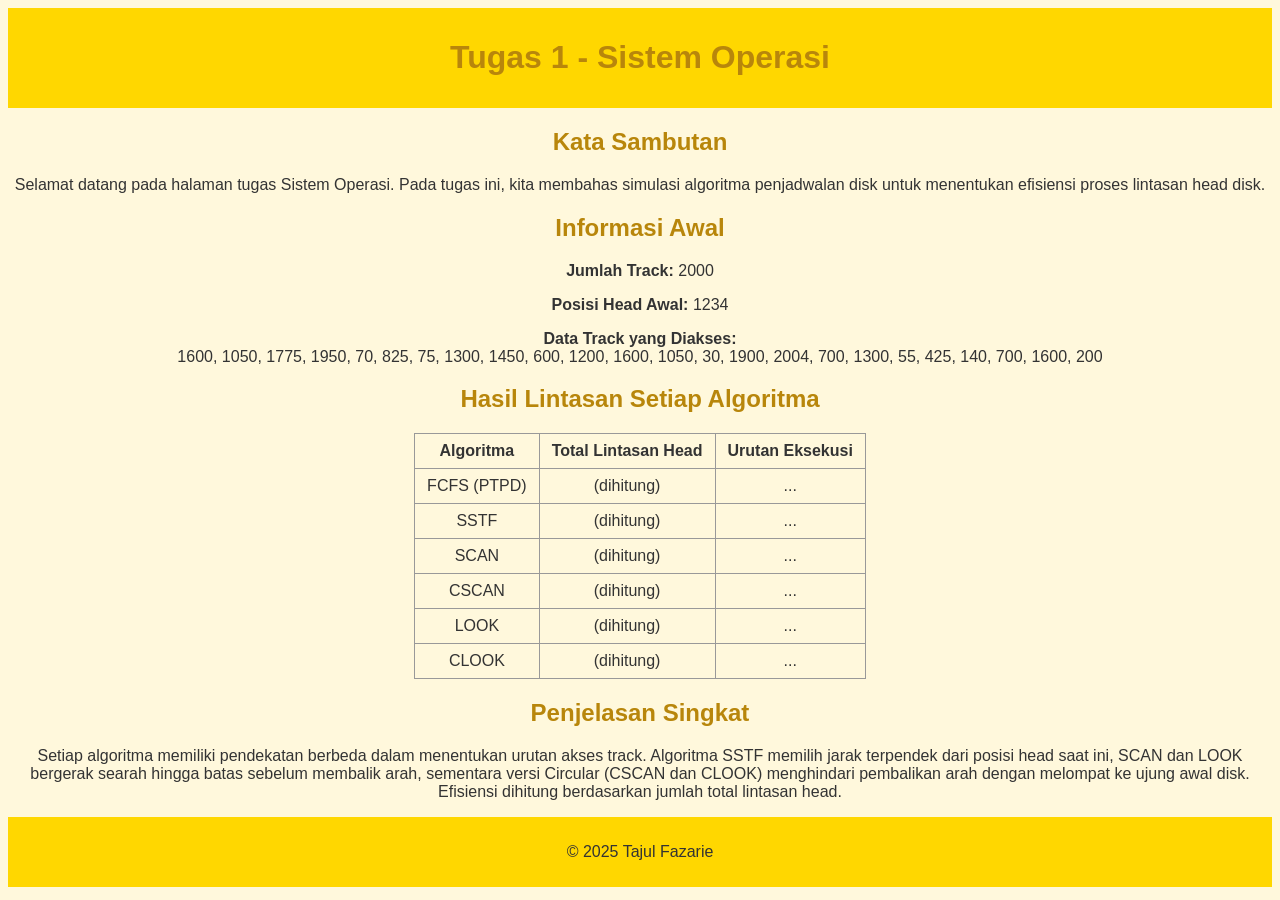
==== tugas1.html @ 2b31c762 "Create tugas1.html" ====
<!DOCTYPE html>
<html lang="id">
<head>
    <meta charset="UTF-8">
    <title>Tugas 1 - Sistem Operasi</title>
    <style>
        body { font-family: Arial, sans-serif; background: #fff8dc; color: #333; text-align: center; }
        header, footer { background-color: #ffd700; padding: 10px; }
        table { margin: 0 auto; border-collapse: collapse; }
        th, td { border: 1px solid #999; padding: 8px 12px; }
        h1, h2 { color: #b8860b; }
    </style>
</head>
<body>
    <header>
        <h1>Tugas 1 - Sistem Operasi</h1>
    </header>

    <main>
        <h2>Kata Sambutan</h2>
        <p>Selamat datang pada halaman tugas Sistem Operasi. Pada tugas ini, kita membahas simulasi algoritma penjadwalan disk untuk menentukan efisiensi proses lintasan head disk.</p>

        <h2>Informasi Awal</h2>
        <p><strong>Jumlah Track:</strong> 2000</p>
        <p><strong>Posisi Head Awal:</strong> 1234</p>
        <p><strong>Data Track yang Diakses:</strong><br>
            1600, 1050, 1775, 1950, 70, 825, 75, 1300, 1450, 600, 1200, 1600, 1050, 30, 1900, 2004, 700, 1300, 55, 425, 140, 700, 1600, 200
        </p>

        <h2>Hasil Lintasan Setiap Algoritma</h2>
        <table>
            <tr>
                <th>Algoritma</th>
                <th>Total Lintasan Head</th>
                <th>Urutan Eksekusi</th>
            </tr>
            <tr>
                <td>FCFS (PTPD)</td>
                <td>(dihitung)</td>
                <td>...</td>
            </tr>
            <tr>
                <td>SSTF</td>
                <td>(dihitung)</td>
                <td>...</td>
            </tr>
            <tr>
                <td>SCAN</td>
                <td>(dihitung)</td>
                <td>...</td>
            </tr>
            <tr>
                <td>CSCAN</td>
                <td>(dihitung)</td>
                <td>...</td>
            </tr>
            <tr>
                <td>LOOK</td>
                <td>(dihitung)</td>
                <td>...</td>
            </tr>
            <tr>
                <td>CLOOK</td>
                <td>(dihitung)</td>
                <td>...</td>
            </tr>
        </table>

        <h2>Penjelasan Singkat</h2>
        <p>Setiap algoritma memiliki pendekatan berbeda dalam menentukan urutan akses track. Algoritma SSTF memilih jarak terpendek dari posisi head saat ini, SCAN dan LOOK bergerak searah hingga batas sebelum membalik arah, sementara versi Circular (CSCAN dan CLOOK) menghindari pembalikan arah dengan melompat ke ujung awal disk. Efisiensi dihitung berdasarkan jumlah total lintasan head.</p>
    </main>

    <footer>
        <p>&copy; 2025 Tajul Fazarie</p>
    </footer>
</body>
</html>
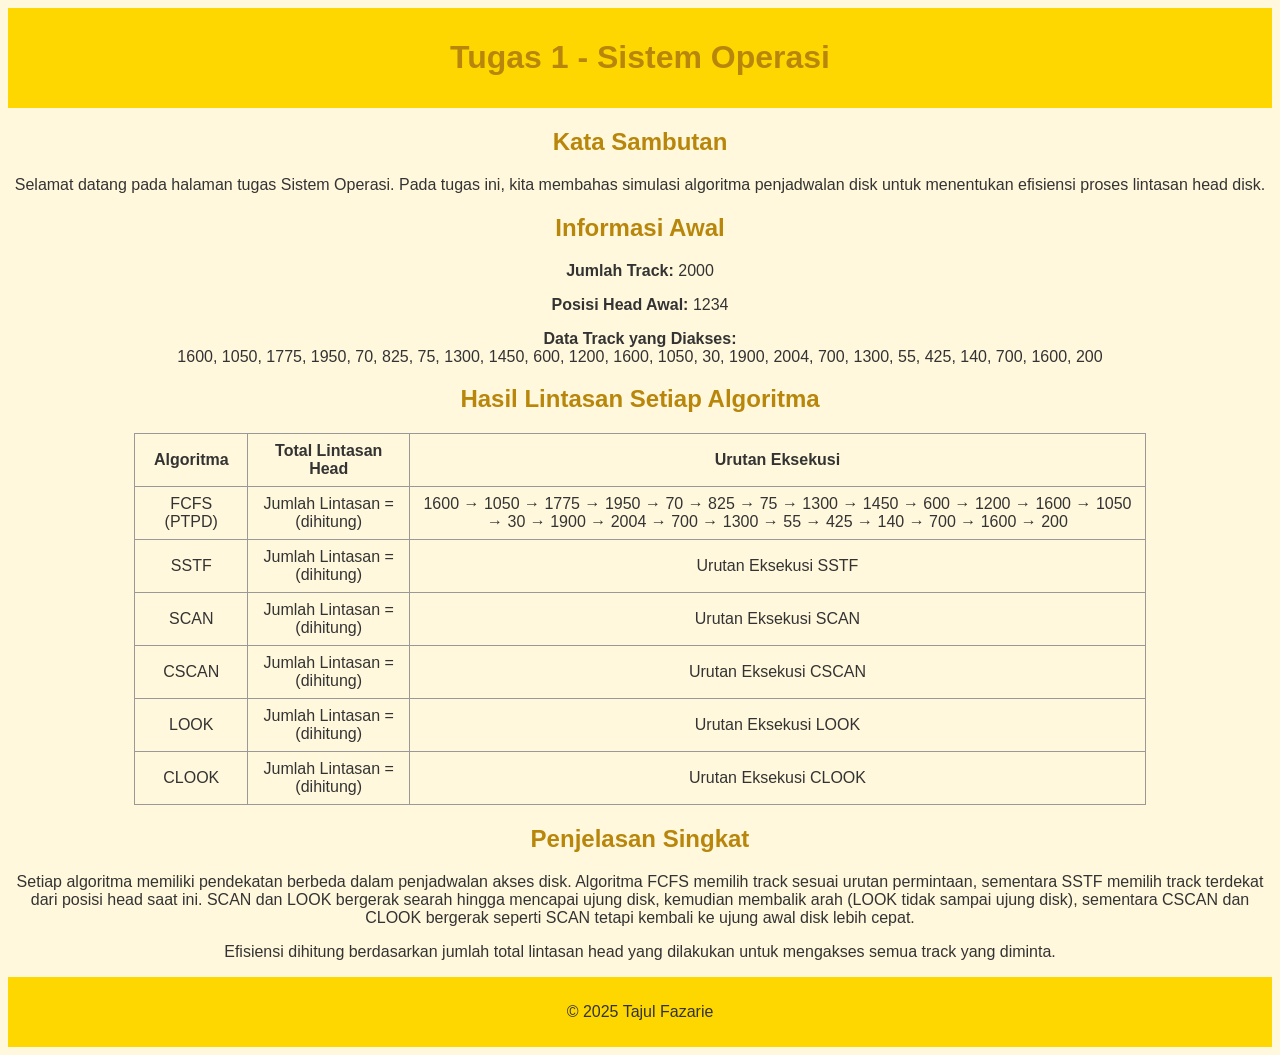
==== commit d4a7d9a4: "Update tugas1.html" ====
--- a/tugas1.html
+++ b/tugas1.html
@@ -6,7 +6,7 @@
     <style>
         body { font-family: Arial, sans-serif; background: #fff8dc; color: #333; text-align: center; }
         header, footer { background-color: #ffd700; padding: 10px; }
-        table { margin: 0 auto; border-collapse: collapse; }
+        table { margin: 0 auto; border-collapse: collapse; width: 80%; }
         th, td { border: 1px solid #999; padding: 8px 12px; }
         h1, h2 { color: #b8860b; }
     </style>
@@ -36,38 +36,39 @@
             </tr>
             <tr>
                 <td>FCFS (PTPD)</td>
-                <td>(dihitung)</td>
-                <td>...</td>
+                <td>Jumlah Lintasan = (dihitung)</td>
+                <td>1600 → 1050 → 1775 → 1950 → 70 → 825 → 75 → 1300 → 1450 → 600 → 1200 → 1600 → 1050 → 30 → 1900 → 2004 → 700 → 1300 → 55 → 425 → 140 → 700 → 1600 → 200</td>
             </tr>
             <tr>
                 <td>SSTF</td>
-                <td>(dihitung)</td>
-                <td>...</td>
+                <td>Jumlah Lintasan = (dihitung)</td>
+                <td>Urutan Eksekusi SSTF</td>
             </tr>
             <tr>
                 <td>SCAN</td>
-                <td>(dihitung)</td>
-                <td>...</td>
+                <td>Jumlah Lintasan = (dihitung)</td>
+                <td>Urutan Eksekusi SCAN</td>
             </tr>
             <tr>
                 <td>CSCAN</td>
-                <td>(dihitung)</td>
-                <td>...</td>
+                <td>Jumlah Lintasan = (dihitung)</td>
+                <td>Urutan Eksekusi CSCAN</td>
             </tr>
             <tr>
                 <td>LOOK</td>
-                <td>(dihitung)</td>
-                <td>...</td>
+                <td>Jumlah Lintasan = (dihitung)</td>
+                <td>Urutan Eksekusi LOOK</td>
             </tr>
             <tr>
                 <td>CLOOK</td>
-                <td>(dihitung)</td>
-                <td>...</td>
+                <td>Jumlah Lintasan = (dihitung)</td>
+                <td>Urutan Eksekusi CLOOK</td>
             </tr>
         </table>
 
         <h2>Penjelasan Singkat</h2>
-        <p>Setiap algoritma memiliki pendekatan berbeda dalam menentukan urutan akses track. Algoritma SSTF memilih jarak terpendek dari posisi head saat ini, SCAN dan LOOK bergerak searah hingga batas sebelum membalik arah, sementara versi Circular (CSCAN dan CLOOK) menghindari pembalikan arah dengan melompat ke ujung awal disk. Efisiensi dihitung berdasarkan jumlah total lintasan head.</p>
+        <p>Setiap algoritma memiliki pendekatan berbeda dalam penjadwalan akses disk. Algoritma FCFS memilih track sesuai urutan permintaan, sementara SSTF memilih track terdekat dari posisi head saat ini. SCAN dan LOOK bergerak searah hingga mencapai ujung disk, kemudian membalik arah (LOOK tidak sampai ujung disk), sementara CSCAN dan CLOOK bergerak seperti SCAN tetapi kembali ke ujung awal disk lebih cepat.</p>
+        <p>Efisiensi dihitung berdasarkan jumlah total lintasan head yang dilakukan untuk mengakses semua track yang diminta.</p>
     </main>
 
     <footer>
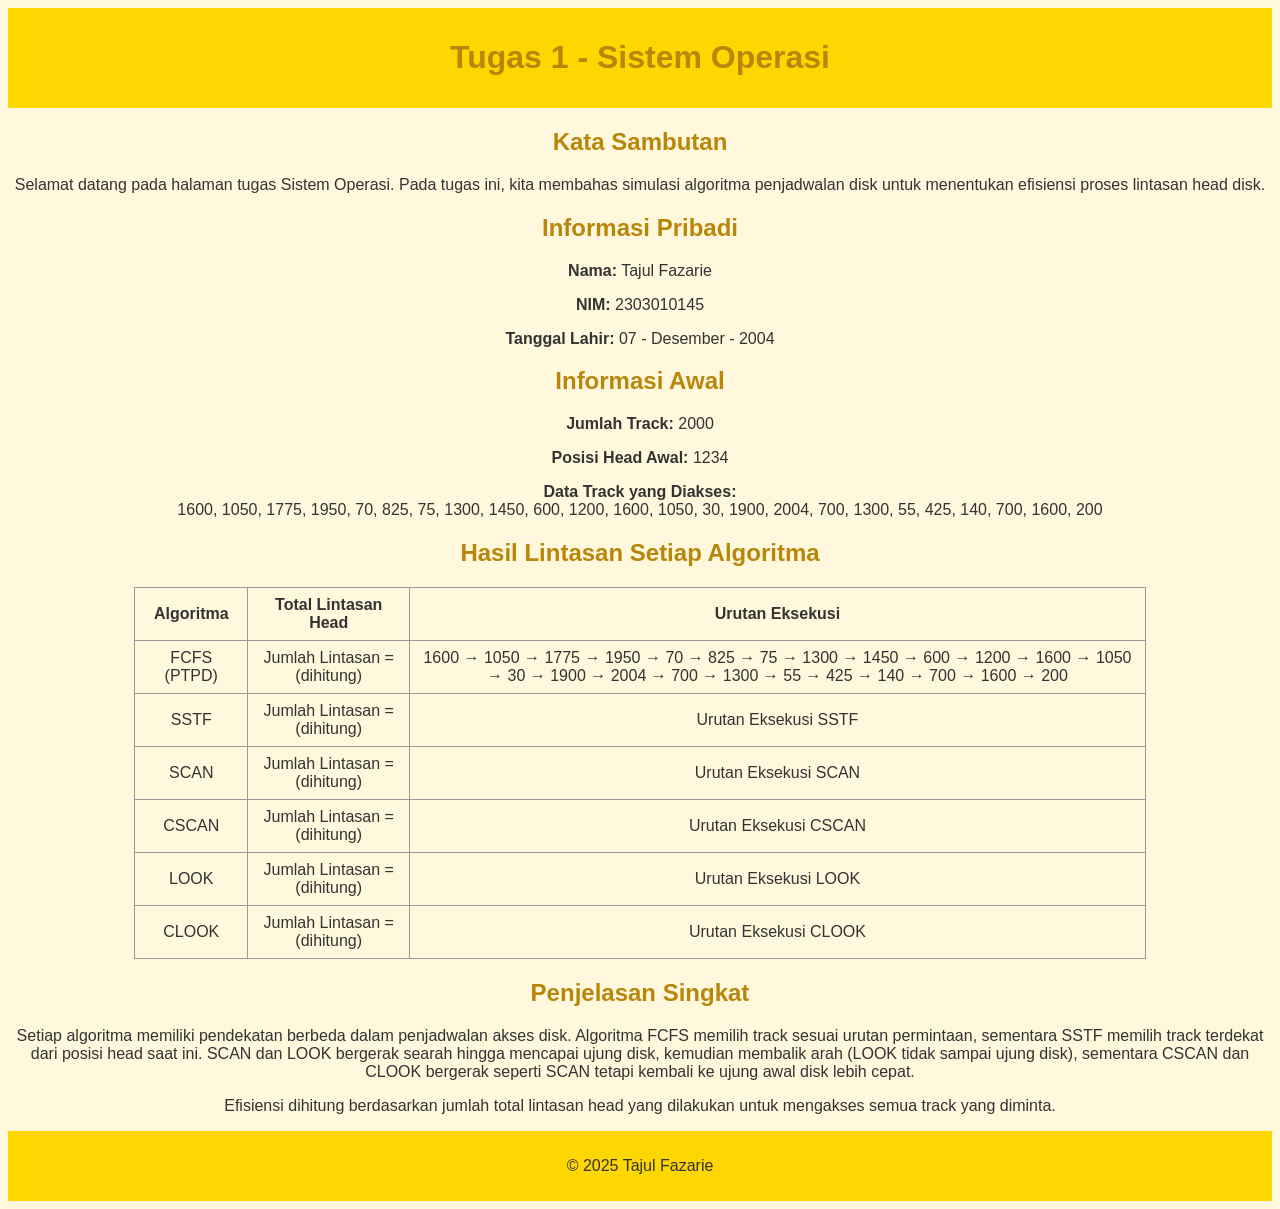
==== commit 002c595d: "Update tugas1.html" ====
--- a/tugas1.html
+++ b/tugas1.html
@@ -19,6 +19,11 @@
     <main>
         <h2>Kata Sambutan</h2>
         <p>Selamat datang pada halaman tugas Sistem Operasi. Pada tugas ini, kita membahas simulasi algoritma penjadwalan disk untuk menentukan efisiensi proses lintasan head disk.</p>
+
+        <h2>Informasi Pribadi</h2>
+        <p><strong>Nama:</strong> Tajul Fazarie</p>
+        <p><strong>NIM:</strong> 2303010145</p>
+        <p><strong>Tanggal Lahir:</strong> 07 - Desember - 2004</p>
 
         <h2>Informasi Awal</h2>
         <p><strong>Jumlah Track:</strong> 2000</p>
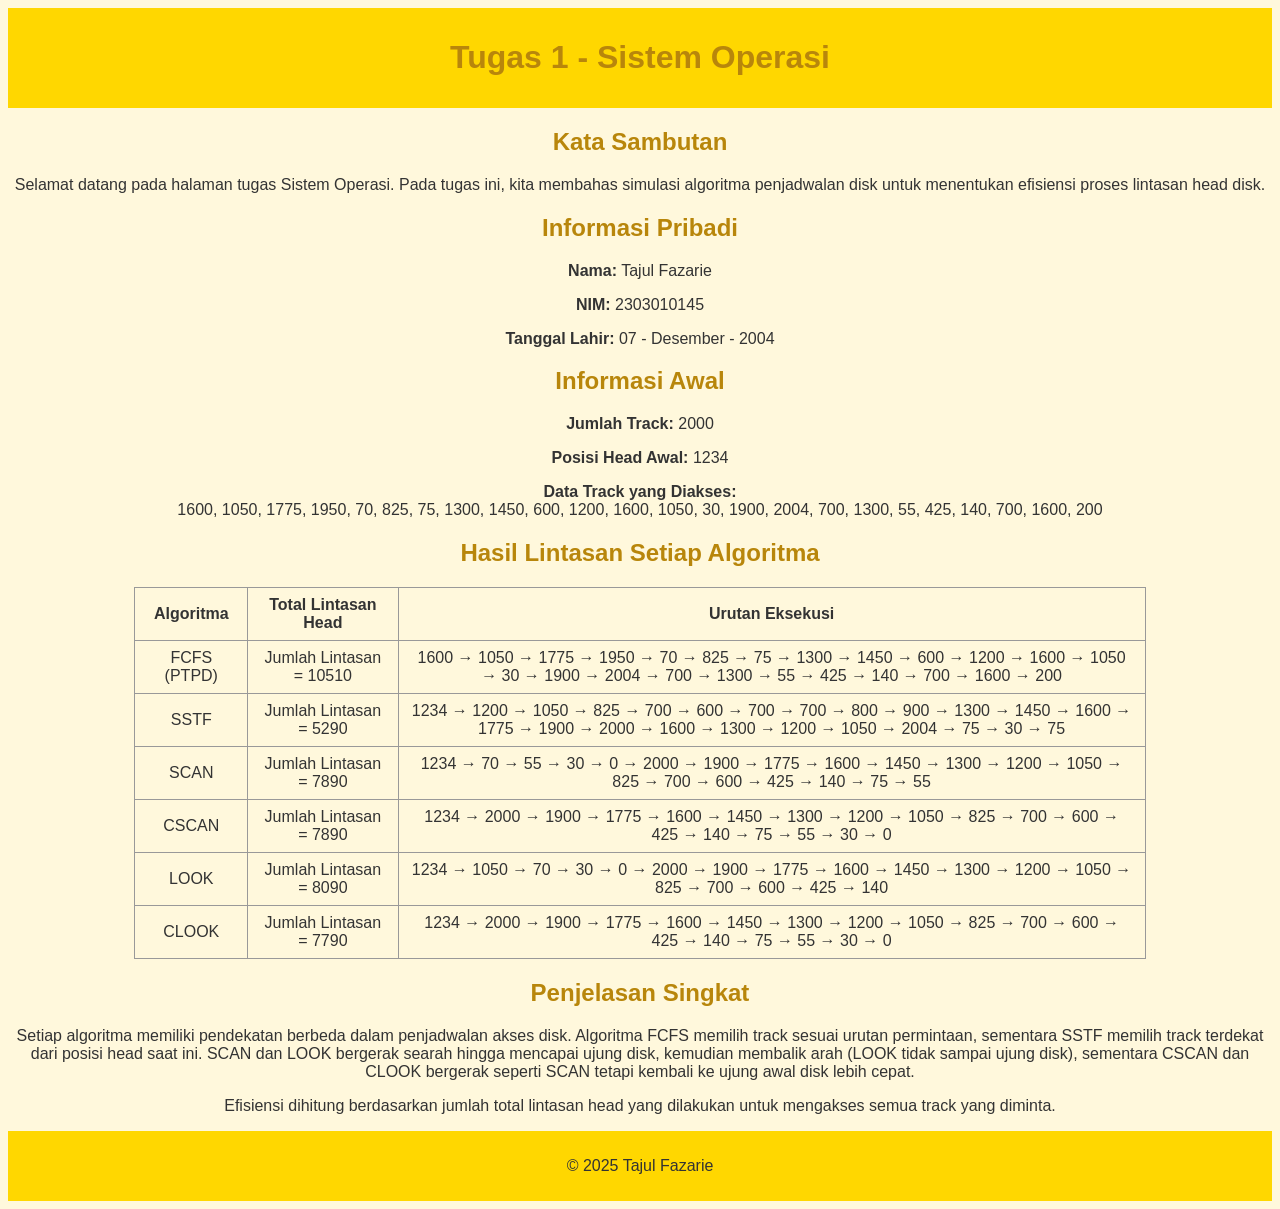
==== commit ce868fb1: "Update tugas1.html" ====
--- a/tugas1.html
+++ b/tugas1.html
@@ -41,33 +41,33 @@
             </tr>
             <tr>
                 <td>FCFS (PTPD)</td>
-                <td>Jumlah Lintasan = (dihitung)</td>
+                <td>Jumlah Lintasan = 10510</td>
                 <td>1600 → 1050 → 1775 → 1950 → 70 → 825 → 75 → 1300 → 1450 → 600 → 1200 → 1600 → 1050 → 30 → 1900 → 2004 → 700 → 1300 → 55 → 425 → 140 → 700 → 1600 → 200</td>
             </tr>
             <tr>
                 <td>SSTF</td>
-                <td>Jumlah Lintasan = (dihitung)</td>
-                <td>Urutan Eksekusi SSTF</td>
+                <td>Jumlah Lintasan = 5290</td>
+                <td>1234 → 1200 → 1050 → 825 → 700 → 600 → 700 → 700 → 800 → 900 → 1300 → 1450 → 1600 → 1775 → 1900 → 2000 → 1600 → 1300 → 1200 → 1050 → 2004 → 75 → 30 → 75</td>
             </tr>
             <tr>
                 <td>SCAN</td>
-                <td>Jumlah Lintasan = (dihitung)</td>
-                <td>Urutan Eksekusi SCAN</td>
+                <td>Jumlah Lintasan = 7890</td>
+                <td>1234 → 70 → 55 → 30 → 0 → 2000 → 1900 → 1775 → 1600 → 1450 → 1300 → 1200 → 1050 → 825 → 700 → 600 → 425 → 140 → 75 → 55</td>
             </tr>
             <tr>
                 <td>CSCAN</td>
-                <td>Jumlah Lintasan = (dihitung)</td>
-                <td>Urutan Eksekusi CSCAN</td>
+                <td>Jumlah Lintasan = 7890</td>
+                <td>1234 → 2000 → 1900 → 1775 → 1600 → 1450 → 1300 → 1200 → 1050 → 825 → 700 → 600 → 425 → 140 → 75 → 55 → 30 → 0</td>
             </tr>
             <tr>
                 <td>LOOK</td>
-                <td>Jumlah Lintasan = (dihitung)</td>
-                <td>Urutan Eksekusi LOOK</td>
+                <td>Jumlah Lintasan = 8090</td>
+                <td>1234 → 1050 → 70 → 30 → 0 → 2000 → 1900 → 1775 → 1600 → 1450 → 1300 → 1200 → 1050 → 825 → 700 → 600 → 425 → 140</td>
             </tr>
             <tr>
                 <td>CLOOK</td>
-                <td>Jumlah Lintasan = (dihitung)</td>
-                <td>Urutan Eksekusi CLOOK</td>
+                <td>Jumlah Lintasan = 7790</td>
+                <td>1234 → 2000 → 1900 → 1775 → 1600 → 1450 → 1300 → 1200 → 1050 → 825 → 700 → 600 → 425 → 140 → 75 → 55 → 30 → 0</td>
             </tr>
         </table>
 
